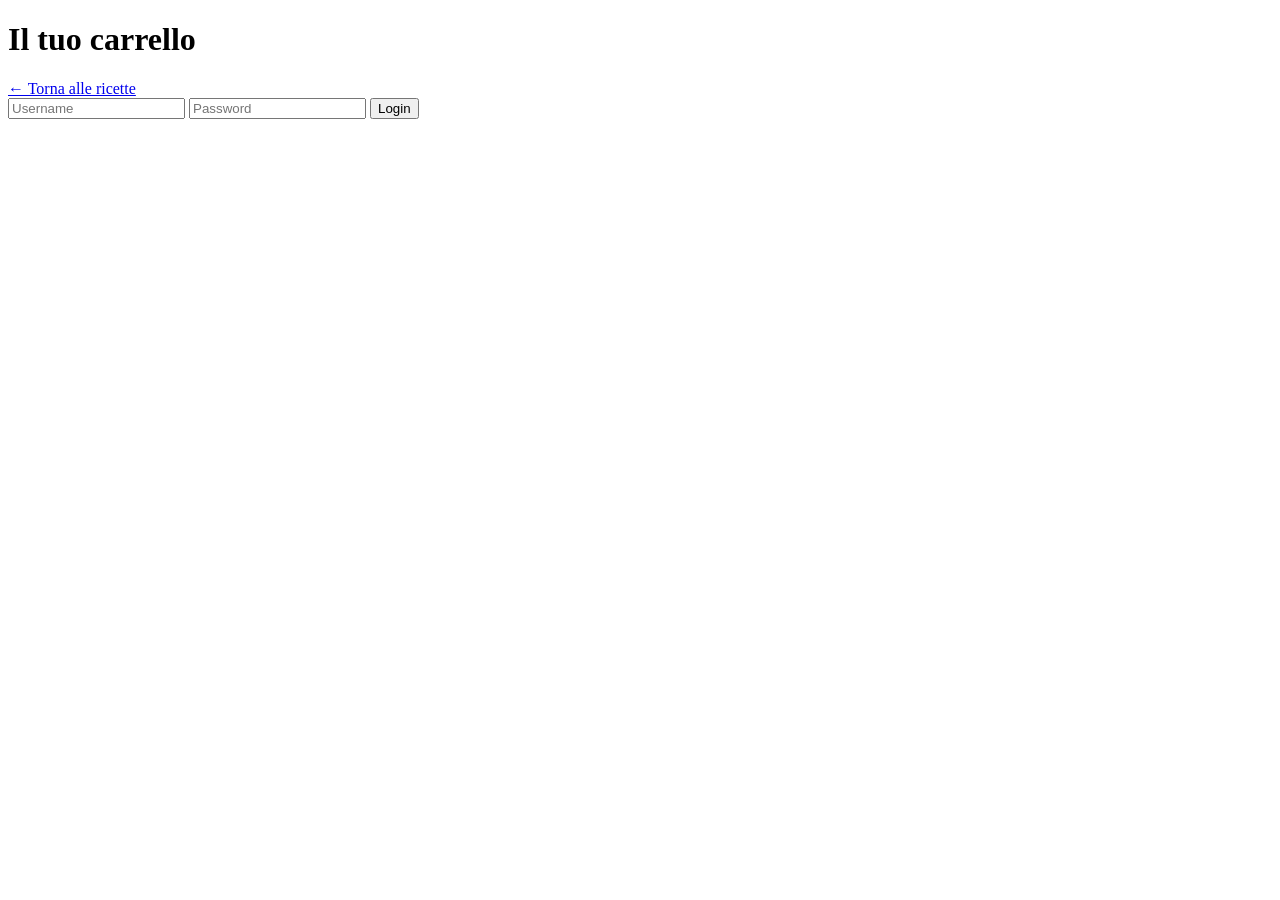
==== frontend/cart.html @ 46a46291 "Add recipe app backend and frontend" ====
<!DOCTYPE html>
<html lang="it">
<head>
  <meta charset="UTF-8" />
  <meta name="viewport" content="width=device-width, initial-scale=1.0" />
  <title>La Cucina Italiana - Carrello</title>
  <link rel="stylesheet" href="/static/styles.css" />
</head>
<body>
  <header class="site-header">
    <div>
      <h1>Il tuo carrello</h1>
      <a href="/">← Torna alle ricette</a>
    </div>
    <div class="login-box" id="login-box">
      <div class="login-form" id="login-form">
        <input type="text" id="login-username" placeholder="Username" />
        <input type="password" id="login-password" placeholder="Password" />
        <button id="login-button">Login</button>
      </div>
      <div class="login-info" id="login-info"></div>
    </div>
  </header>

  <main>
    <section class="cart" id="cart"></section>
  </main>

  <script src="/static/app.js"></script>
</body>
</html>
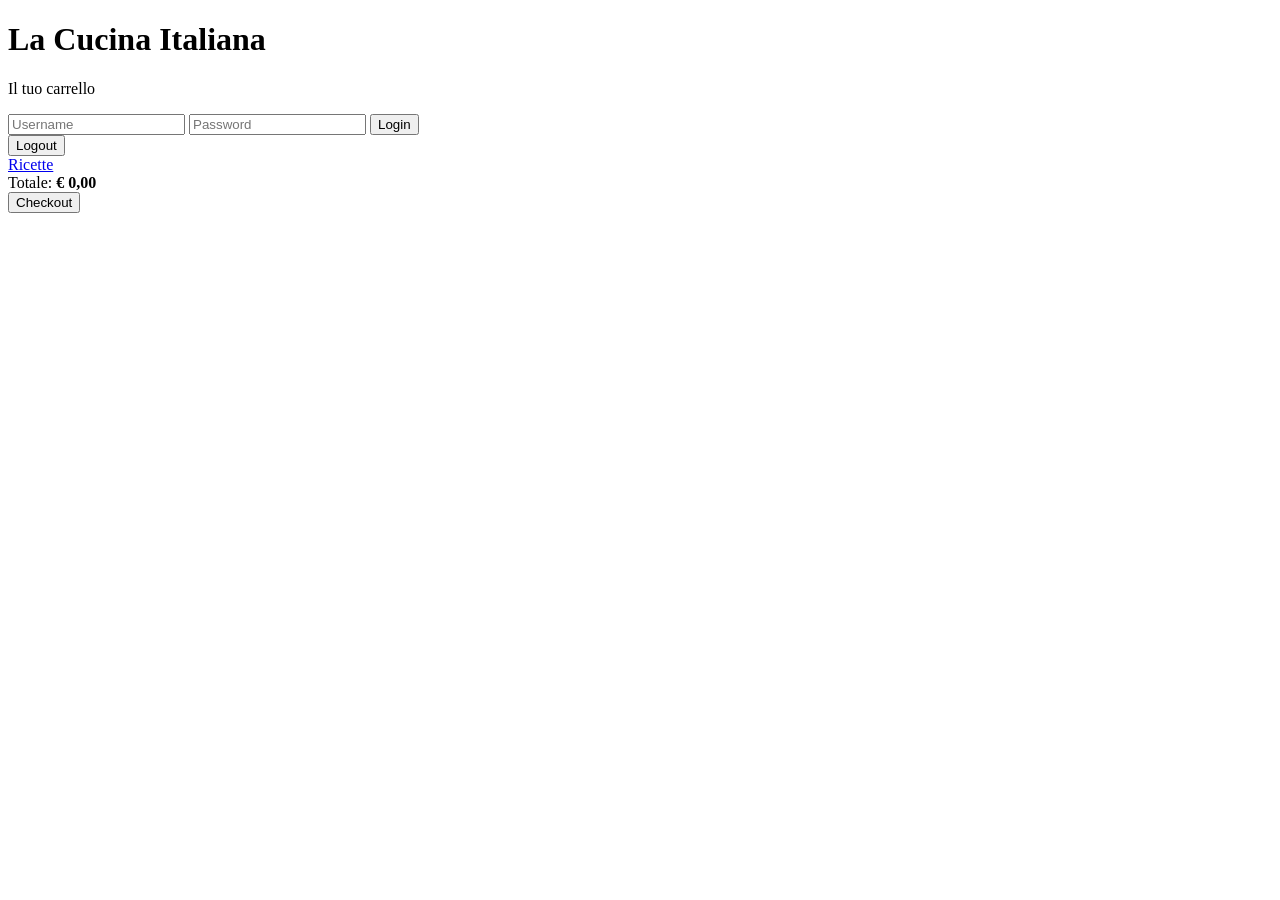
==== commit 3bc5bbd9: "Add Cucina Italiana demo app" ====
--- a/frontend/cart.html
+++ b/frontend/cart.html
@@ -1,29 +1,38 @@
-<!DOCTYPE html>
+<!doctype html>
 <html lang="it">
 <head>
-  <meta charset="UTF-8" />
-  <meta name="viewport" content="width=device-width, initial-scale=1.0" />
-  <title>La Cucina Italiana - Carrello</title>
+  <meta charset="utf-8" />
+  <meta name="viewport" content="width=device-width, initial-scale=1" />
+  <title>Carrello</title>
   <link rel="stylesheet" href="/static/styles.css" />
 </head>
 <body>
   <header class="site-header">
     <div>
-      <h1>Il tuo carrello</h1>
-      <a href="/">← Torna alle ricette</a>
+      <h1>La Cucina Italiana</h1>
+      <p>Il tuo carrello</p>
     </div>
-    <div class="login-box" id="login-box">
-      <div class="login-form" id="login-form">
-        <input type="text" id="login-username" placeholder="Username" />
-        <input type="password" id="login-password" placeholder="Password" />
-        <button id="login-button">Login</button>
+    <div class="auth-box">
+      <form id="login-form" class="login-form">
+        <input type="text" name="username" placeholder="Username" required />
+        <input type="password" name="password" placeholder="Password" required />
+        <button type="submit">Login</button>
+      </form>
+      <div class="user-info" id="user-info">
+        <span id="user-name"></span>
+        <button id="logout-button">Logout</button>
       </div>
-      <div class="login-info" id="login-info"></div>
+      <a class="cart-link" href="/">Ricette</a>
     </div>
   </header>
 
-  <main>
-    <section class="cart" id="cart"></section>
+  <main class="container">
+    <section id="cart-items" class="cart-items"></section>
+    <div class="cart-total">
+      <span>Totale:</span>
+      <strong id="cart-total">€ 0,00</strong>
+    </div>
+    <button id="checkout-button" class="primary">Checkout</button>
   </main>
 
   <script src="/static/app.js"></script>
